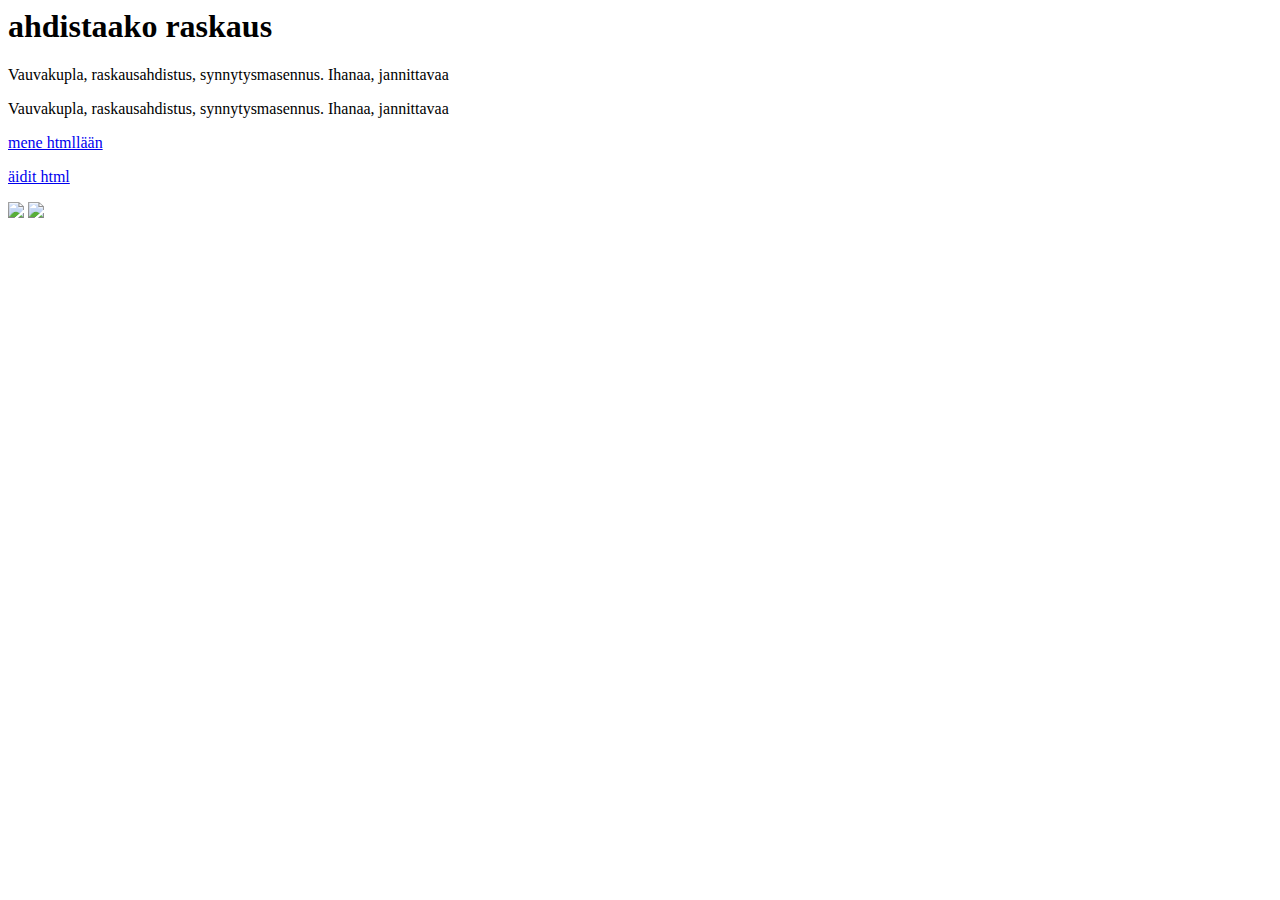
==== moi.html @ b5a07fd5 "Add files via upload" ====
<HTML>
      <HEAD>
           <TITLE>
                vauvatarinoita XD LOL
           </TITLE>
      </HEAD>
      <BODY>
             <h1> ahdistaako raskaus </h1>
             <p>
                  Vauvakupla, raskausahdistus, synnytysmasennus. Ihanaa, jannittavaa
             </p>
             <P>
                Vauvakupla, raskausahdistus, synnytysmasennus. Ihanaa, jannittavaa  
             </p>
             <p>
                <a href="https://www.w3schools.com/html/html_links.asp">mene htmllään</a>
             </P>
             <p>
                <a href="index.html">äidit html</a>
             </P>
            <p>
               <IMG SRC="kuvat/moi.jpg">
               <IMG SRC="kuvat/ultra.jpeg">
             </p>
             <P>

      </BODY>
          

<HTML
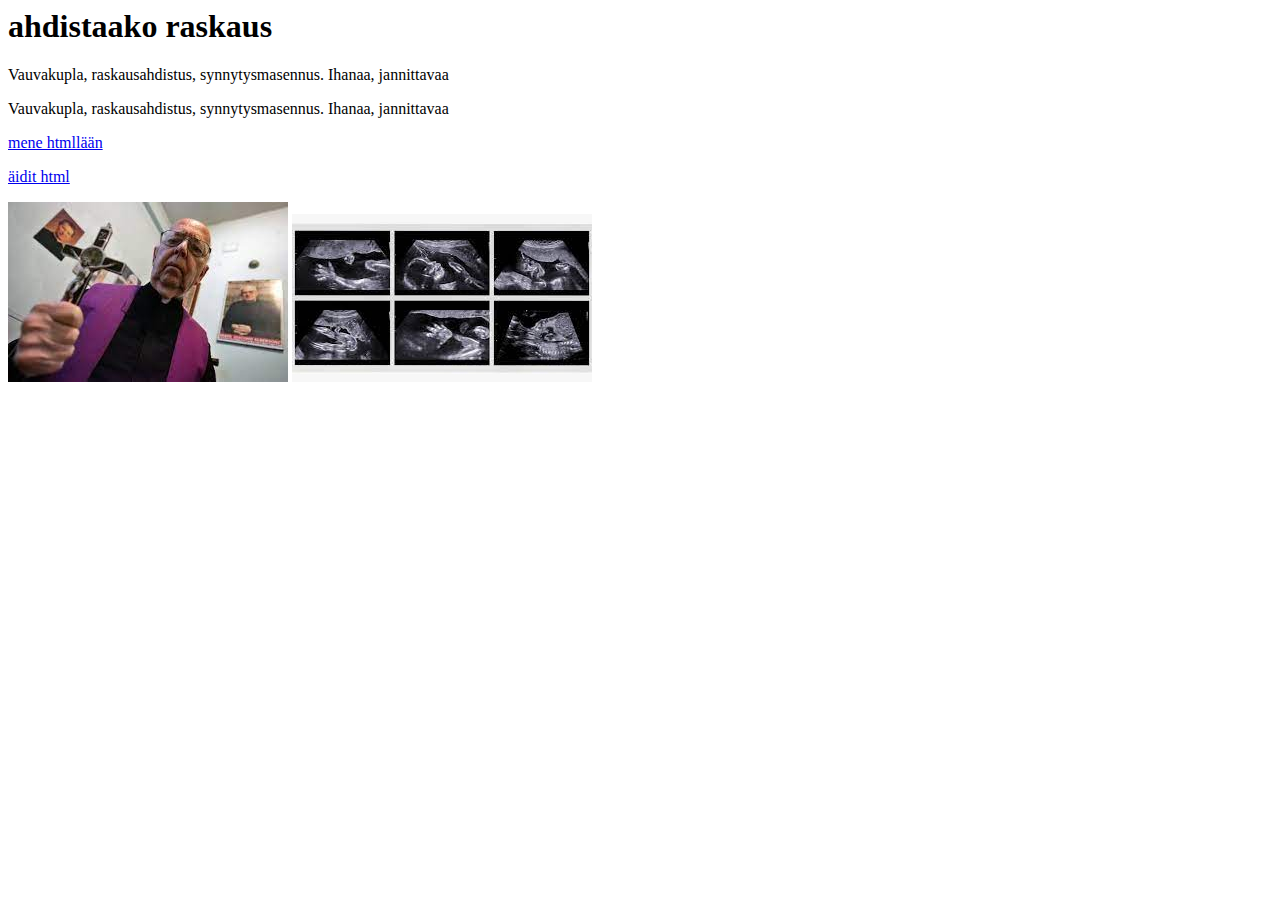
==== commit 69e1d9e7: "Update moi.html" ====
--- a/moi.html
+++ b/moi.html
@@ -19,8 +19,8 @@
                 <a href="index.html">äidit html</a>
              </P>
             <p>
-               <IMG SRC="kuvat/moi.jpg">
-               <IMG SRC="kuvat/ultra.jpeg">
+               <IMG SRC="moi.jpg">
+               <IMG SRC="ultra.jpeg">
              </p>
              <P>
 
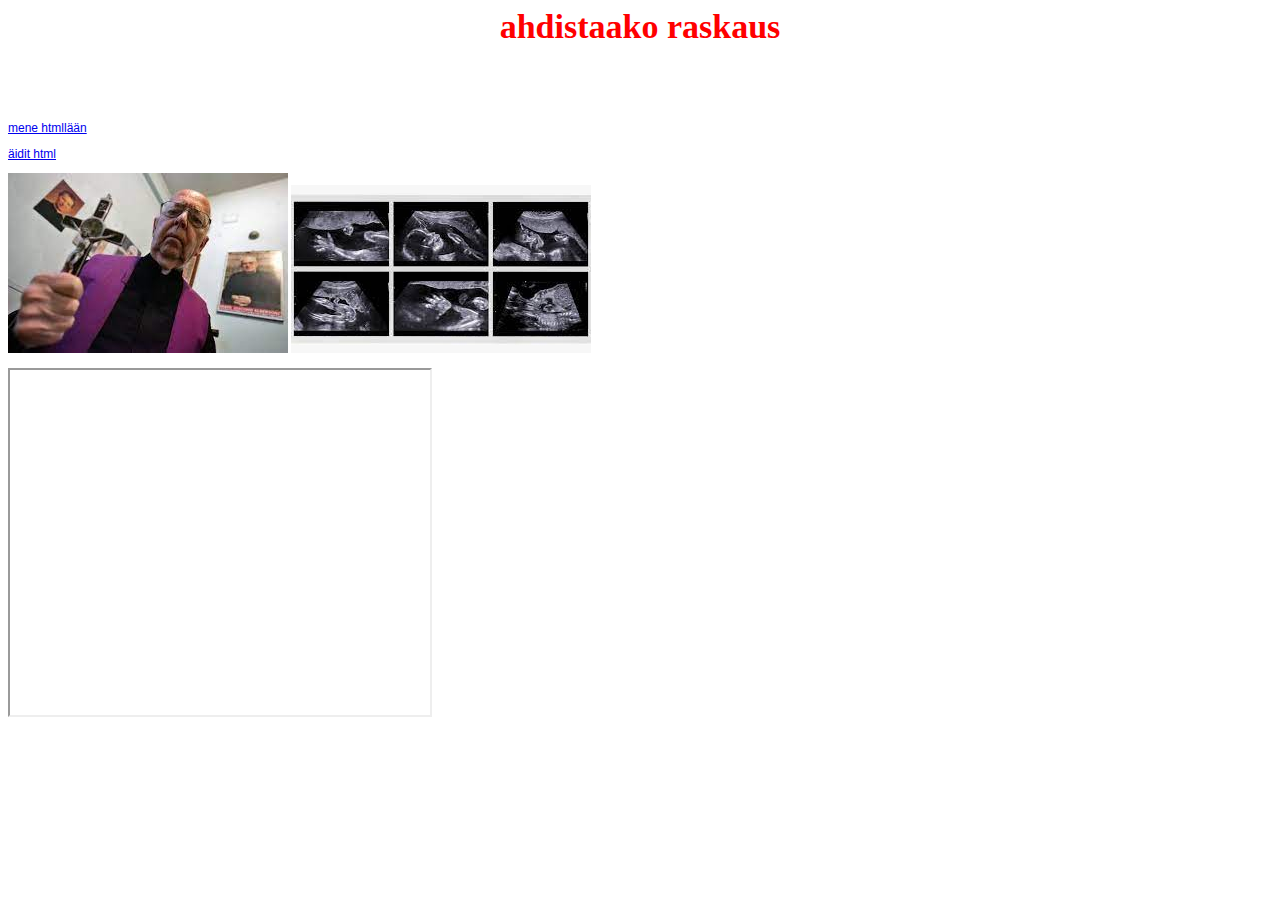
==== commit 7bef671d: "2021/08/12" ====
--- a/moi.html
+++ b/moi.html
@@ -1,9 +1,11 @@
 <HTML>
       <HEAD>
-           <TITLE>
-                vauvatarinoita XD LOL
+           <TITLE>
+						    vauvatarinoita XD LOL
            </TITLE>
-      </HEAD>
+			  
+						<link rel="stylesheet" href="style.css">
+			</HEAD>
       <BODY>
              <h1> ahdistaako raskaus </h1>
              <p>
@@ -23,8 +25,9 @@
                <IMG SRC="ultra.jpeg">
              </p>
              <P>
-
+			<iframe width="420" height="345" src="https://www.youtube.com/watch?v=plh22lTpnjY">
+			</iframe>				
       </BODY>
           
 
-<HTML
+</HTML>
--- a/style.css
+++ b/style.css
@@ -0,0 +1,45 @@
+body {
+background-image: url(https://upload.wikimedia.org/wikipedia/commons/thumb/4/44/Alexi_Laiho_-_Ilosaarirock_2009.jpg/375px-Alexi_Laiho_-_Ilosaarirock_2009.jpg)
+ }
+
+h1 {
+  color: red;
+  text-align: center;
+	font-size: 34px
+}
+
+p {
+  font-family: arial;
+  font-size: 12px;
+	color: white;
+}
+
+div {
+	color: blue;
+	background-color:black;
+	border-radius: 15px;
+	font-family: Arial, Helvetica, sans-serif;
+	font-weight: bold;
+	text-align: center;
+}
+
+.moi {
+	color: blue;
+	background-color:black;
+	border-radius: 15px;
+	font-family: Arial, Helvetica, sans-serif;
+	font-weight: bold;
+	text-align: center;
+}
+
+#kk {
+	color: blue;
+	background-color:black;
+	border-radius: 15px;
+	font-family: Arial, Helvetica, sans-serif;
+	font-weight: bold;
+	text-align: center;
+	width: 30%;
+	margin: auto;
+}
+
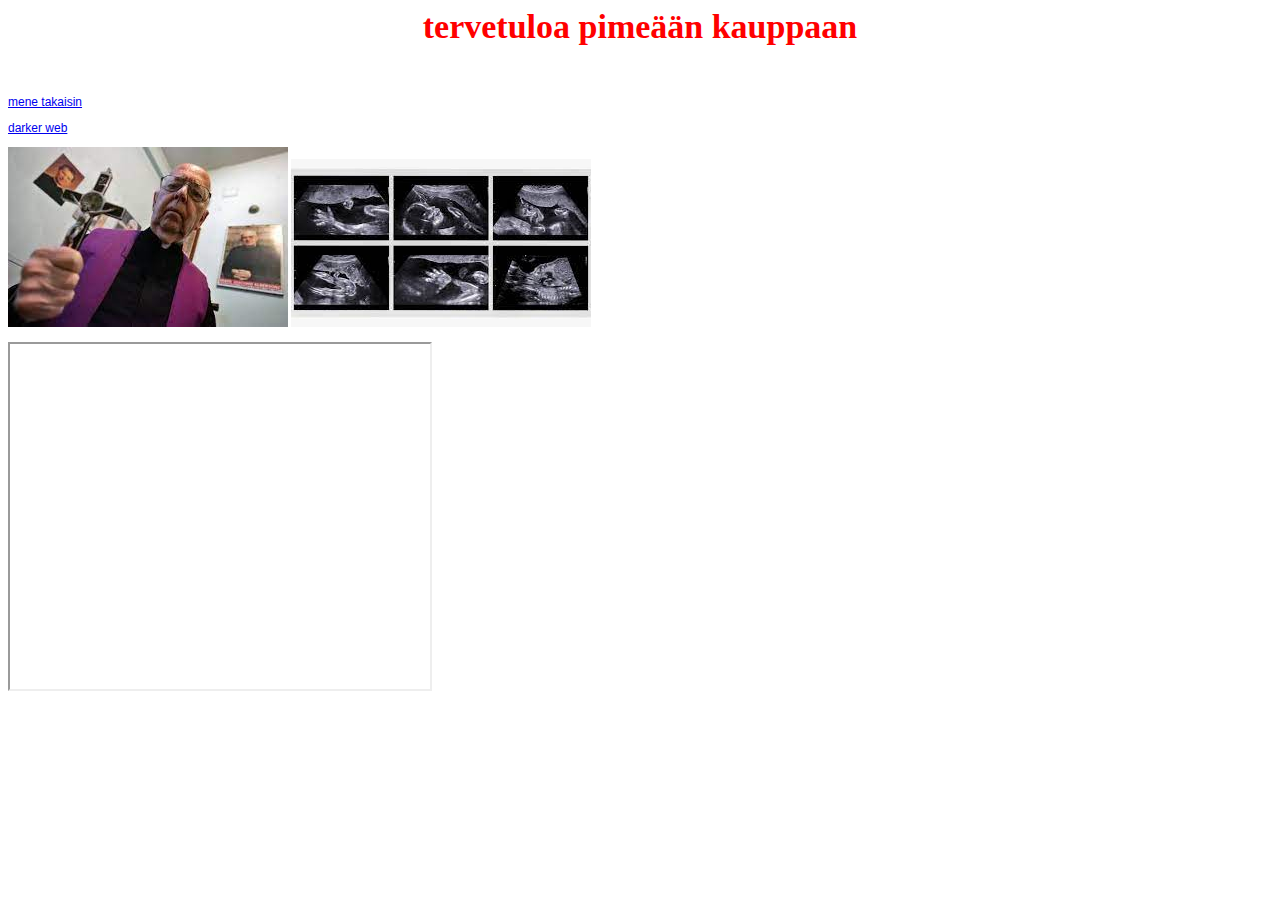
==== commit c7dc7cc1: "2021/08/13" ====
--- a/moi.html
+++ b/moi.html
@@ -1,24 +1,24 @@
 <HTML>
       <HEAD>
            <TITLE>
-						    vauvatarinoita XD LOL
+						    tor verkko
            </TITLE>
 			  
 						<link rel="stylesheet" href="style.css">
 			</HEAD>
       <BODY>
-             <h1> ahdistaako raskaus </h1>
+             <h1> tervetuloa pimeään kauppaan </h1>
              <p>
-                  Vauvakupla, raskausahdistus, synnytysmasennus. Ihanaa, jannittavaa
+              
              </p>
              <P>
                 Vauvakupla, raskausahdistus, synnytysmasennus. Ihanaa, jannittavaa  
              </p>
              <p>
-                <a href="https://www.w3schools.com/html/html_links.asp">mene htmllään</a>
+                <a href="index.html">mene takaisin</a>
              </P>
              <p>
-                <a href="index.html">äidit html</a>
+                <a href="html.html">darker web</a>
              </P>
             <p>
                <IMG SRC="moi.jpg">
@@ -26,7 +26,8 @@
              </p>
              <P>
 			<iframe width="420" height="345" src="https://www.youtube.com/watch?v=plh22lTpnjY">
-			</iframe>				
+			</iframe>	
+			  
       </BODY>
           
 
--- a/style.css
+++ b/style.css
@@ -25,7 +25,7 @@
 
 .moi {
 	color: blue;
-	background-color:black;
+	background-color:rgb(0, 0, 0);
 	border-radius: 15px;
 	font-family: Arial, Helvetica, sans-serif;
 	font-weight: bold;
@@ -43,3 +43,9 @@
 	margin: auto;
 }
 
+#kkkk{
+
+
+
+
+}